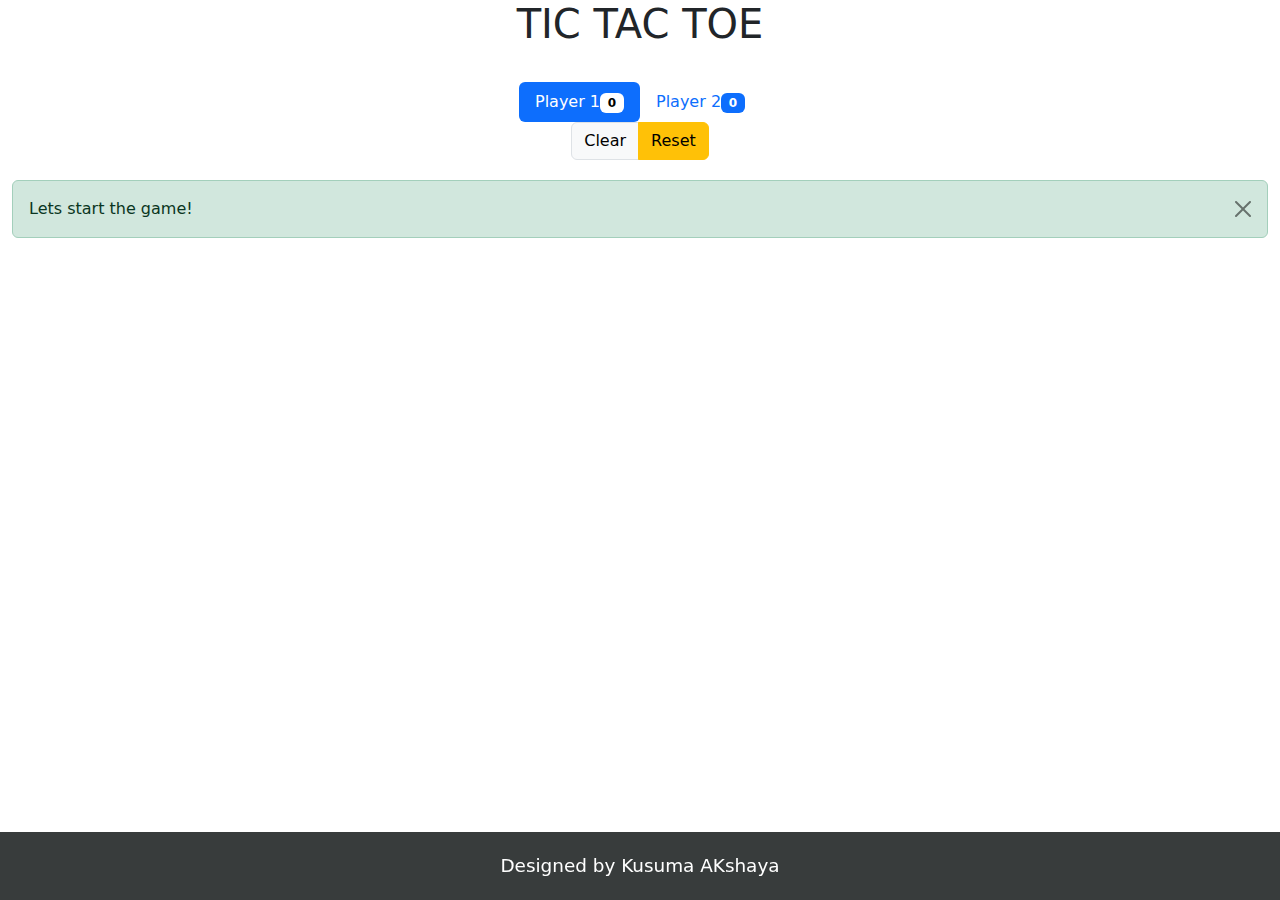
==== index.html @ 28902866 "neww" ====
<!DOCTYPE html>
<html>
    <head>
        <meta charset="utf-8">
        <meta name="description" content="">
       <meta name="viewport" content="width=device-width, initial-scale">
        <title>Tic Tac Toe</title>
        <link href="https://cdn.jsdelivr.net/npm/bootstrap@5.3.3/dist/css/bootstrap.min.css" rel="stylesheet">
        <script src="https://cdn.jsdelivr.net/npm/bootstrap@5.3.3/dist/js/bootstrap.bundle.min.js"></script>
        <script src="https://code.jquery.com/jquery-3.7.1.slim.min.js" integrity="sha256-kmHvs0B+OpCW5GVHUNjv9rOmY0IvSIRcf7zGUDTDQM8=" crossorigin="anonymous"></script>
        <link rel="stylesheet" href="project.css">
        <script src="script.js"></script>
        <script src="https://ajax.googleapis.com/ajax/libs/jquery/3.7.1/jquery.min.js"></script>
    </head>
    <body>
           <div class="container-fluid">
              <h1 class="text-center">TIC TAC TOE</h1>  
              <div class="main-box container align-items-center" style="padding:20px; margin-top: 14px"> 
              <ul class="nav nav-pills m-10">
                <li class="nav-item">
                  <a class="nav-link active" href="#">Player 1<span class="badge bg-white rounded-pills text-black" id="player1">0</span></a>
                </li>
                <li class="pull-right" disabled>
                   <a class="nav-link" href="#">Player 2<span class="badge rounded-pills bg-primary" id="player2">0</span></a>
                </li>
              </ul> 
              <div class="rows" id="board"> </div>
              <div class="controls btn-group btn-group-justified"> 
               <a href="#" type="button" id="clear" class="btn btn-light border">Clear</a>
               <a id="reset" type="button" href="#" class="btn btn-warning">Reset</a>
              </div>
            </div>
               <div id="alert-box" class="alert alert-success alert-dismissible">
                   <button class="btn-close" data-bs-dismiss="alert"></button>
                     Lets start the game! 
               </div>
              
           </div>
        <footer class="text-center footer fixed-bottom"> 
        Designed by <i class="fa fa-heart text-danger"></i> Kusuma AKshaya 
        </footer>
        <script src="project.js"></script>
       </body>
</html>
---- project.css ----
html, body{
    min-height: 100vh;
}

html{
    display: flex;
    flex-direction: column;
}
.container-fluid{
    flex: 1 0 auto;
}
.main-box{
    margin-top: -5px;
    width: 500px;
  /*  box-shadow: 1px 1px 20px 4px #cccccc, -1px -1px 20px 5px #cccccc;  */
    display: flex;
    flex-direction: column; 
}

footer{
    margin-top: 20px;
    flex-shrink: 0;
    padding: 20px 0;
    color: #ffffff;
    background-color: rgba(34,39,39,0.9);
    font-size:1.15rem;
}

.box{
    background-color: #ebebeb;
    font-size: 50px;
    display: inline-block;
    flex-direction: column;
    justify-content: center;
    align-items: center;
    border: 1px solid #585858;
}
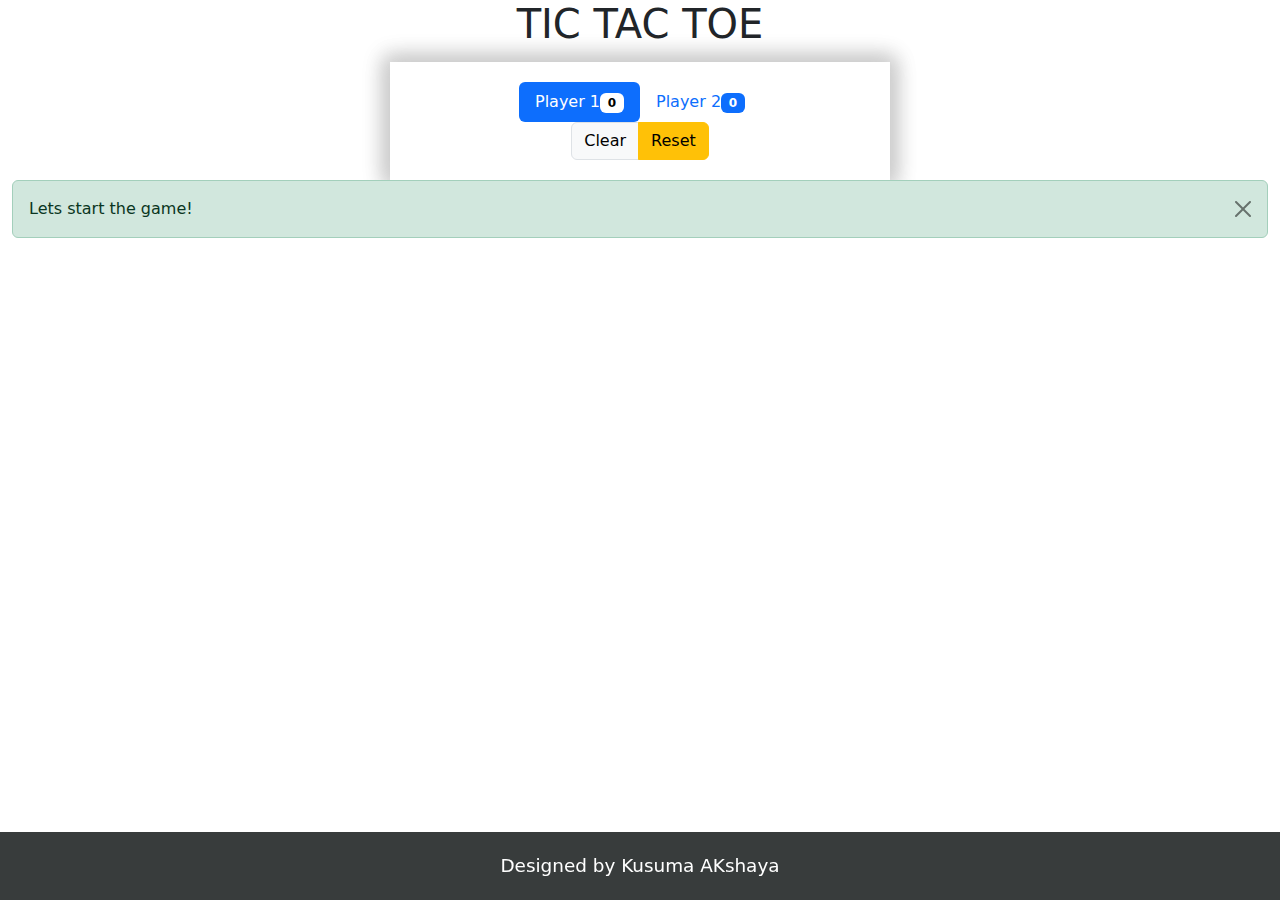
==== commit 963a1b01: "pagee" ====
--- a/index.html
+++ b/index.html
@@ -8,7 +8,7 @@
         <link href="https://cdn.jsdelivr.net/npm/bootstrap@5.3.3/dist/css/bootstrap.min.css" rel="stylesheet">
         <script src="https://cdn.jsdelivr.net/npm/bootstrap@5.3.3/dist/js/bootstrap.bundle.min.js"></script>
         <script src="https://code.jquery.com/jquery-3.7.1.slim.min.js" integrity="sha256-kmHvs0B+OpCW5GVHUNjv9rOmY0IvSIRcf7zGUDTDQM8=" crossorigin="anonymous"></script>
-        <link rel="stylesheet" href="project.css">
+        <link rel="stylesheet" href="styles.css">
         <script src="script.js"></script>
         <script src="https://ajax.googleapis.com/ajax/libs/jquery/3.7.1/jquery.min.js"></script>
     </head>
--- a/styles.css
+++ b/styles.css
@@ -0,0 +1,37 @@
+html, body{
+    min-height: 100vh;
+}
+
+html{
+    display: flex;
+    flex-direction: column;
+}
+.container-fluid{
+    flex: 1 0 auto;
+}
+.main-box{
+    margin-top: -5px;
+    width: 500px;
+   box-shadow: 1px 1px 20px 4px #cccccc, -1px -1px 20px 5px #cccccc;  
+    display: flex;
+    flex-direction: column; 
+}
+
+footer{
+    margin-top: 20px;
+    flex-shrink: 0;
+    padding: 20px 0;
+    color: #ffffff;
+    background-color: rgba(34,39,39,0.9);
+    font-size:1.15rem;
+}
+
+.box{
+    background-color: #ebebeb;
+    font-size: 70px;
+    display: inline-block;
+    flex-direction: column;
+    justify-content: center;
+    align-items: center;
+    border: 1px solid #585858;
+}